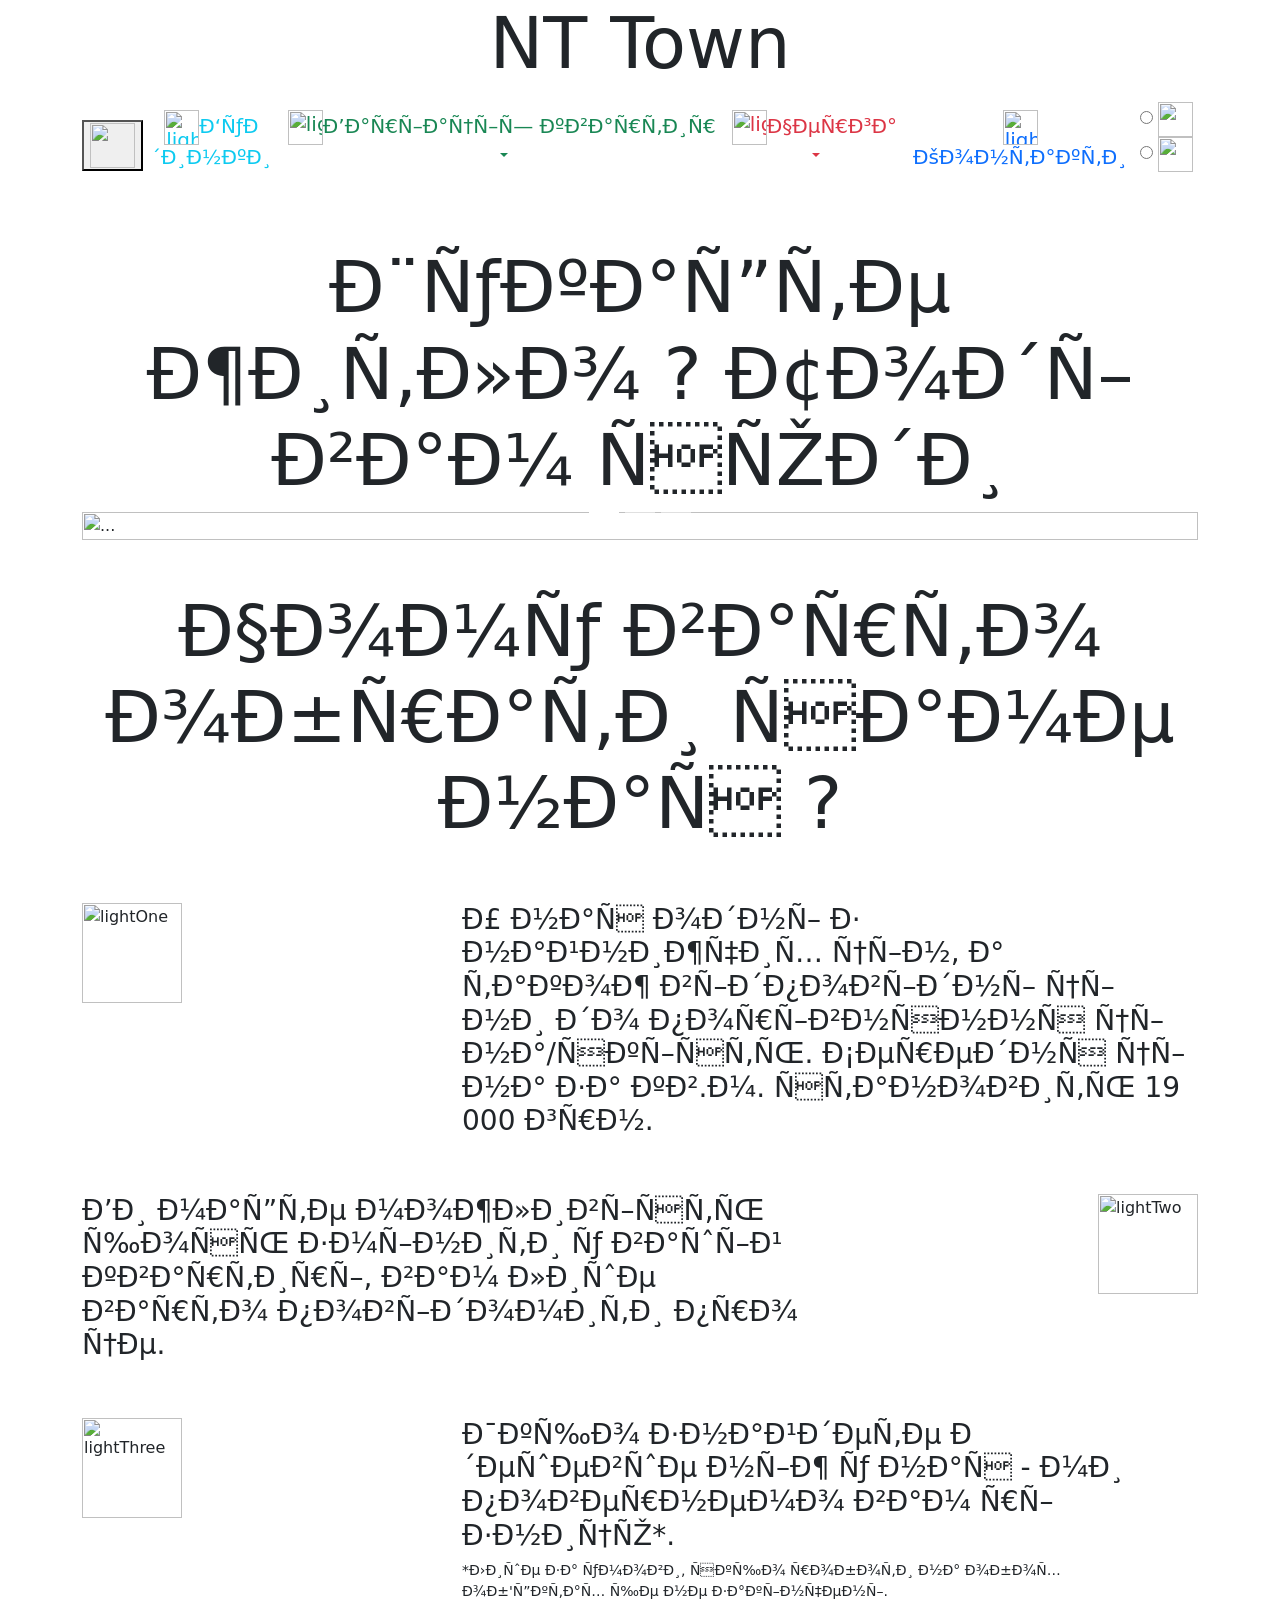
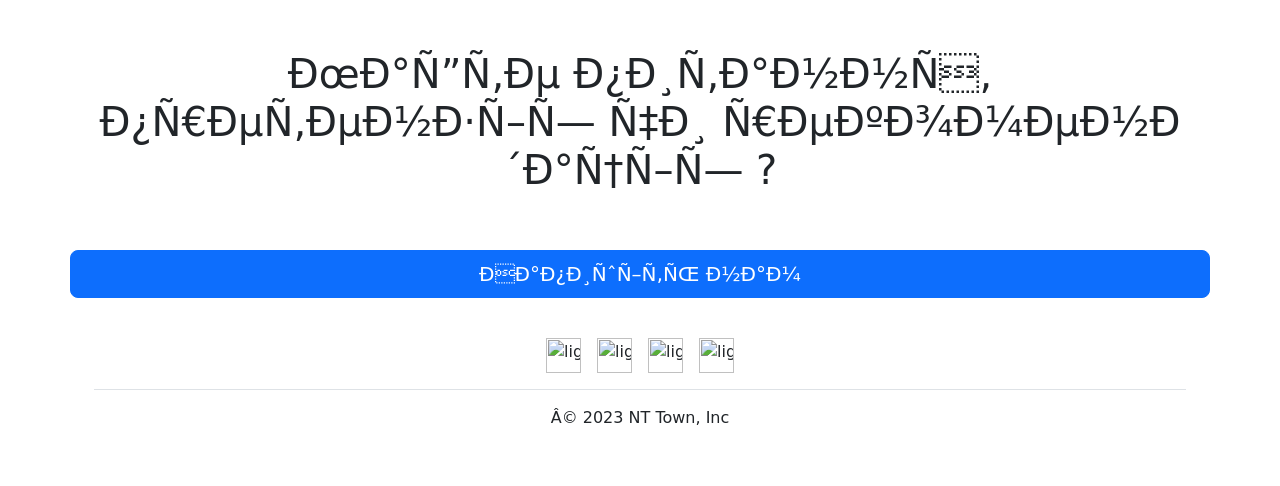
==== index.html @ 2db8462e "Add files via upload" ====
<html>
<head>
  <meta name="viewport" content="width=device-width, initial-scale=1, shrink-to-fit=no">
    <link href="https://cdn.jsdelivr.net/npm/bootstrap@5.3.0/dist/css/bootstrap.min.css" rel="stylesheet" integrity="sha384-9ndCyUaIbzAi2FUVXJi0CjmCapSmO7SnpJef0486qhLnuZ2cdeRhO02iuK6FUUVM" crossorigin="anonymous">
    <link rel="preconnect" href="https://fonts.googleapis.com">
    <link rel="preconnect" href="https://fonts.gstatic.com" crossorigin>
    <link rel="preconnect" href="https://fonts.googleapis.com">
<link rel="preconnect" href="https://fonts.gstatic.com" crossorigin>
<link href="https://fonts.googleapis.com/css2?family=Comfortaa&display=swap" rel="stylesheet">
    <link href="https://fonts.googleapis.com/css2?family=Lato:wght@100&family=Teko:wght@300&display=swap" rel="stylesheet">
    <link href="styles/style.css" rel="stylesheet">
    <link rel="stylesheet" href="styles/style.scss">
    
</head>
<body>
    <header>
    <script src="https://code.jquery.com/jquery-3.2.1.slim.min.js" integrity="sha384-KJ3o2DKtIkvYIK3UENzmM7KCkRr/rE9/Qpg6aAZGJwFDMVNA/GpGFF93hXpG5KkN" crossorigin="anonymous"></script>
    <script src="js/image-chg.js"></script>
    <script src="https://cdn.jsdelivr.net/npm/bootstrap@5.3.0/dist/js/bootstrap.bundle.min.js" integrity="sha384-geWF76RCwLtnZ8qwWowPQNguL3RmwHVBC9FhGdlKrxdiJJigb/j/68SIy3Te4Bkz" crossorigin="anonymous"></script>
    <script src="https://maxcdn.bootstrapcdn.com/bootstrap/4.0.0/js/bootstrap.min.js" integrity="sha384-JZR6Spejh4U02d8jOt6vLEHfe/JQGiRRSQQxSfFWpi1MquVdAyjUar5+76PVCmYl" crossorigin="anonymous"></script>
    <script src="js/theme.js"></script> 
    <div class="container">
        <div class="container-fluid custom-container">
          <div class="row">
            <div class="col-12 text-center">
                <h1 class="display-2 logotext"><a href="index.html" style="color: inherit; text-decoration: none;">NT Town</a></h1>
            </div>
          </div>
          </div>
        </div>
        <div class="container">
          <div class="custom-container">
          <div class="row">
            <div class="col-12 text-center">
                <nav class="navbar navbar-expand-md">
                    <button class="custom-toggler" type="button" data-toggle="collapse" data-target="#navbarNav" aria-controls="navbarNav" aria-expanded="false" aria-label="Toggle navigation">
                      <div id="arrowsBlock">
                      <img src='images/icons/arrow light.png' width="45vh" id="Arrow">
                    </div>
                    </button>
                    <div class="collapse navbar-collapse" id="navbarNav">
                      <ul class="navbar-nav mx-auto middletext">
                      <li class="nav-item" id="menuBlock">
                        <a class="nav-link text-info" href="blocks.html">
                          <h5><img src="images/icons/block light.png" width="35vh" alt="lightBlock" id="menuBlockImage">Будинки</h5>
                        </a>
                      </li>
                      <li class="nav-item dropdown" id="menuDoor">
                        <a class="nav-link dropdown-toggle text-success" href="#" role="button" data-toggle="dropdown" aria-expanded="false">
                          <h5><img src="images/icons/door light.png" width="35vh" alt="lightDoor" id="menuDoorImage">Варіації квартир</h5>
                        </a>
                        <ul class="dropdown-menu bg-success">
                          <li><a class="dropdown-item custom-drop-green" href="threek.html">Трикімнатні</a></li>
                          <li><a class="dropdown-item custom-drop-green" href="twok.html">Двокімнатні</a></li>
                          <li><a class="dropdown-item custom-drop-green" href="studio.html">Студії</a></li>
                        </ul>
                      </li>
                      <li class="nav-item dropdown" id="menuLine">
                        <a class="nav-link dropdown-toggle text-danger" href="#" role="button" data-toggle="dropdown" aria-expanded="false">
                          <h5><img src="images/icons/line light.png" width="35vh" alt="lightLine" id="menuLineImage">Черга</h5>
                        </a>
                        <ul class="dropdown-menu bg-danger">
                          <li><a class="dropdown-item custom-drop-red" href="intoqueue.html">Записатись в чергу</a></li>
                          <li><a class="dropdown-item custom-drop-red" href="progress.html">Прогрес</a></li>
                          <li><a class="dropdown-item custom-drop-red" href="plans.html">Плани на будівництво</a></li>
                          <li><a class="dropdown-item custom-drop-red" href="others.html">Інше</a></li>
                        </ul>
                      </li>
                      <li class="nav-item" id="menuMsg">
                        <a class="nav-link text-primary" href="contacts.html">
                          <h5><img src="images/icons/msg light.png" width="35vh" alt="lightMsg" id="menuMsgImage">Контакти</h5>
                        </a>
                      </li>
                      <li class="nav-item">
                        <div class="col-12">
                          <div class="color-picker">
                            <form class="form-inline" action="">
                              <fieldset>
                                <label for="light" class="sr-only">
                                  <input type="radio" id="light" name="theme" data-bs-theme-value="light" aria-pressed="false">
                                  <img src="images/icons/light light.png" width="35vh" id="lightImage">
                                </label>
                                <label for="dark"  class="sr-only">
                                  <input type="radio" id="dark" name="theme" data-bs-theme-value="dark" aria-pressed="false">
                                  <img src="images/icons/dark light.png"  width="35vh" id="darkImage">
                                </label>
                              </fieldset>
                            </form>
                          </div>
                        </div>
                      </li>
                    </ul>
                  </div>
                </nav>
            </div>
          </div>
        </div>
      </div>
  </header>
  
  <content>
    <div class="container">
      <div class="row mt-5 text-center"><h1 class="display-2 middletext">Шукаєте житло ? Тоді вам сюди</h1></div>
    </div>
    <div class="container">
      <div class="row">
        <div class="col">
            <div id="carouselExampleCaptions" class="carousel slide" data-bs-ride="carousel">
              <div class="carousel-indicators">
                <button type="button" data-bs-target="#carouselExampleCaptions" data-bs-slide-to="0" class="active" aria-current="true" aria-label="Slide 1"></button>
                <button type="button" data-bs-target="#carouselExampleCaptions" data-bs-slide-to="1" aria-label="Slide 2"></button>
                <button type="button" data-bs-target="#carouselExampleCaptions" data-bs-slide-to="2" aria-label="Slide 3"></button>
              </div>
              <div class="carousel-inner">
                <div class="carousel-item active">
                  <img src="images/block one.png" class="d-block w-100" alt="...">
                  <div class="carousel-caption d-none d-md-block text-light">
                    <h5>Новий будинок вже здано в експлуатацію</h5>
                    <p>Квартири доступні до продажу</p>
                  </div>
                </div>
                <div class="carousel-item">
                  <img src="images/block two.png" class="d-block w-100" alt="...">
                  <div class="carousel-caption d-none d-md-block text-light">
                    <h5>В продажі доступні три варіанти квартир</h5>
                    <p>Вставайте в чергу вже!</p>
                  </div>
                </div>
                <div class="carousel-item">
                  <img src="images/block three.png" class="d-block w-100" alt="...">
                  <div class="carousel-caption d-none d-md-block text-light">
                    <h5>Ви можете змінити щось у вашій майбутній квартирі</h5>
                    <p>Додайте до своєї оселі кондеціонер або інші особливості</p>
                  </div>
                </div>
              </div>
              <button class="carousel-control-prev" type="button" data-bs-target="#carouselExampleCaptions" data-bs-slide="prev">
                <span class="carousel-control-prev-icon" aria-hidden="true"></span>
                <span class="visually-hidden">Previous</span>
              </button>
              <button class="carousel-control-next" type="button" data-bs-target="#carouselExampleCaptions" data-bs-slide="next">
                <span class="carousel-control-next-icon" aria-hidden="true"></span>
                <span class="visually-hidden">Next</span>
              </button>
            </div>
        </div>
      </div>
    </div>
    <div class="container">
      <div class="row mt-5 text-center"><h1 class="display-2 middletext">Чому варто обрати саме нас ?</h1></div>
      <div class="row mt-5">
        <div class="col-md-4 order-md-1" id="OneCont">
          <img class="d-block mx-auto mx-md-0" src="images/icons/one light.png" width="100vh" alt="lightOne" id="OneIcon">
        </div>
        <div class="col-md-8 order-md-2">
          <h3 class="middletext text-right">У нас одні з найнижчих цін, а також відповідні ціни до порівняння ціна/якість. Середня ціна за кв.м. становить 19 000 грн.</h3>
        </div>
      </div>
      <div class="row mt-5 flex-column-reverse flex-md-row">
        <div class="col-md-8">
          <h3 class="middletext text-left">Ви маєте можливість щось змінити у вашій квартирі, вам лише варто повідомити про це.</h3>
        </div>
        <div class="col-md-4 d-flex justify-content-end" id="TwoCont">
          <img class="d-block mx-auto mx-md-0" src="images/icons/two light.png" width="100vh" alt="lightTwo" id="TwoIcon">
        </div>
      </div>
      <div class="row mt-5">
        <div class="col-md-4" id="ThreeCont">
          <img class="d-block mx-auto mx-md-0" src="images/icons/three light.png" width="100vh" alt="lightThree" id="ThreeIcon">
        </div>
        <div class="col-md-8">
          <h3 class="middletext">Якщо знайдете дешевше ніж у нас - ми повернемо вам різницю*.</h3>
          <small class="middletext">*Лише за умови, якщо роботи на обох об'єктах ще не закінчені.</small>
        </div>
      </div>
      </div>
      <div class="container mt-5">
        <div class="row mt-5 text-center"><h1 class="middletext">Маєте питання, претензії чи рекомендації ?</h1></div>
        <div class="row mt-5 text-center">
        <button type="button" class="btn btn-primary btn-lg middletext"><a class="nav-link" href="contacts.html">Напишіть нам</a></button>
      </div>
      </div>
  </content>
    <div class="container">
        <div class="row">
            <div class="col">
                    <div class="container">
                        <footer class="py-3 my-4">
                          <ul class="nav justify-content-center border-bottom pb-3 mb-3">
                            <li class="nav-item footInsta"><a href="https://www.instagram.com/" class="nav-link px-2 navbar-brand"><img src="images/icons/insta light.png" width="35vh" alt="lightBlock" id="footInstaIcon"></a></li>
                            <li class="nav-item footFb"><a href="https://www.facebook.com/" class="nav-link px-2 navbar-brand"><img src="images/icons/fb light.png" width="35vh" alt="lightFb" id="footFbIcon"></a></li>
                            <li class="nav-item footLinked"><a href="https://www.linkedin.com/" class="nav-link px-2 navbar-brand"><img src="images/icons/Linked light.png" width="35vh" alt="lightLinked" id="footLinkedIcon"></a></li>
                            <li class="nav-item footReddit"><a href="https://www.reddit.com/" class="nav-link px-2 navbar-brand"><img src="images/icons/Reddit light.png" width="35vh" alt="lightReddit" id="footRedditIcon"></a></li>
                          </ul>
                          <p class="text-center">© 2023 NT Town, Inc</p>
                        </footer>
                  </div>
            </div>
        </div>
    </div>
  </div>
</body>
</html>
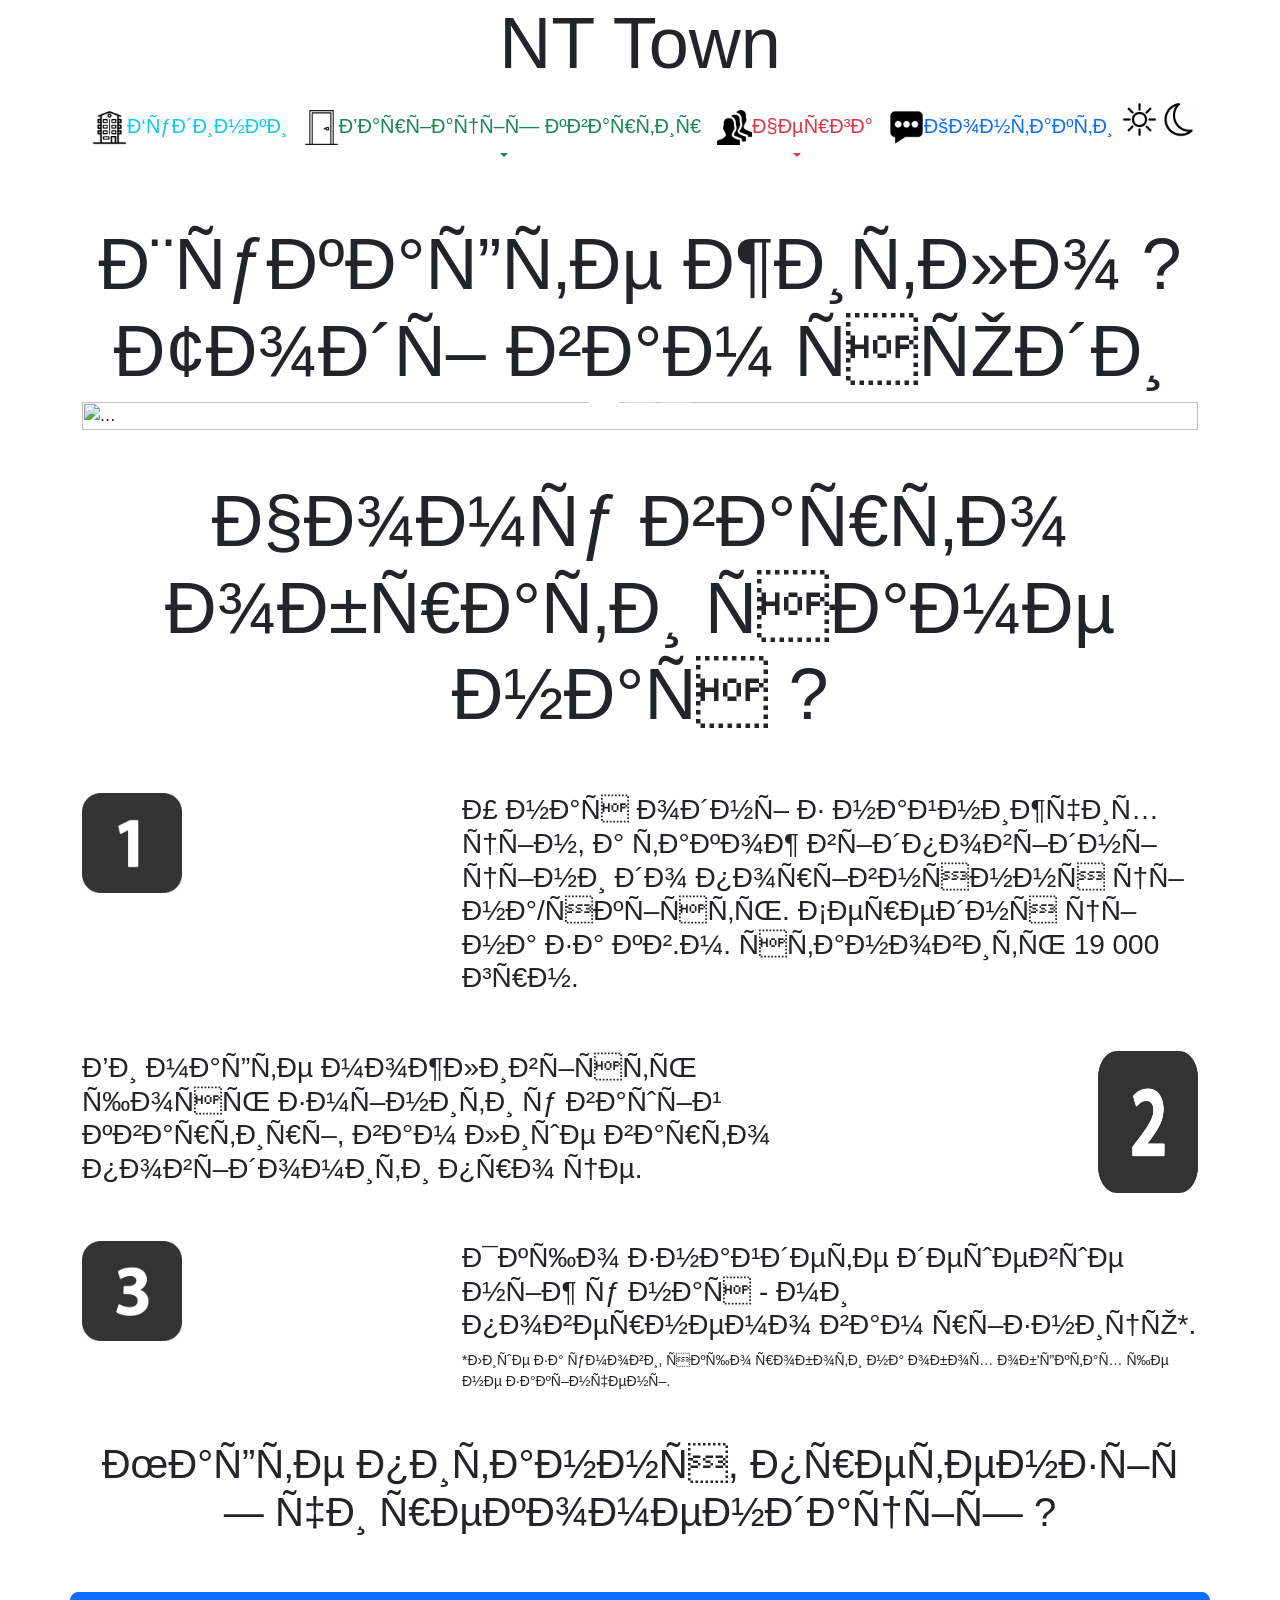
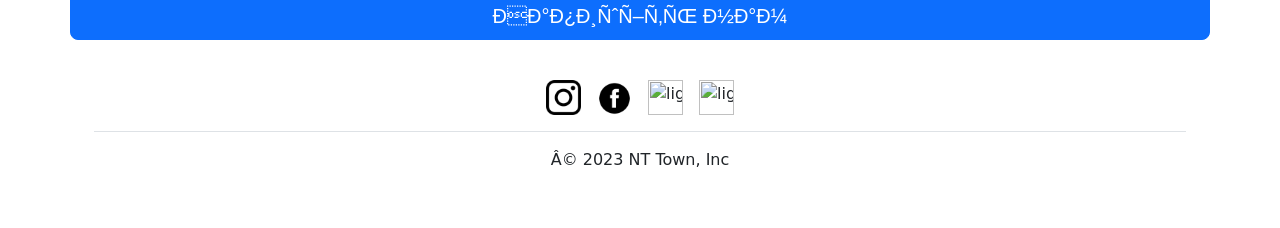
==== commit 64dfe9fb: "Add Google site verification meta tag" ====
--- a/index.html
+++ b/index.html
@@ -1,6 +1,7 @@
 <html>
 <head>
   <meta name="viewport" content="width=device-width, initial-scale=1, shrink-to-fit=no">
+  <meta name="google-site-verification" content="8w6SwdVxFU6GfkWLHwjDSXilGEJaDMLrzsx1WRfCZVA" />
     <link href="https://cdn.jsdelivr.net/npm/bootstrap@5.3.0/dist/css/bootstrap.min.css" rel="stylesheet" integrity="sha384-9ndCyUaIbzAi2FUVXJi0CjmCapSmO7SnpJef0486qhLnuZ2cdeRhO02iuK6FUUVM" crossorigin="anonymous">
     <link rel="preconnect" href="https://fonts.googleapis.com">
     <link rel="preconnect" href="https://fonts.gstatic.com" crossorigin>
@@ -200,4 +201,4 @@
     </div>
   </div>
 </body>
-</html>+</html>
--- a/styles/style.css
+++ b/styles/style.css
@@ -0,0 +1,148 @@
+
+.custom-container {
+  max-width: 1180px;
+  margin-left: auto;
+  margin-right: auto;
+  margin-top: 0%; /* Center the container */
+}
+.color-picker > fieldset {
+  border: 0;
+  display: flex;
+  gap: 1rem;
+  width: fit-content;
+  padding: 0.2rem 0.2rem;
+  margin-inline: auto;
+  border-radius: 1rem 1rem 1rem 1rem ;
+  }
+  [type="radio"] { 
+    position: absolute;
+    opacity: 0;
+    width: 0;
+    height: 0;
+  }
+  [type="radio"] + img {
+    cursor: pointer;
+  }
+  input[type=submit]:hover {
+    background-position: 0px;
+}
+
+  .color-picker input[type="radio"] + img{
+    cursor: pointer;
+    border: 0px solid var(--radio-color, currentColor);
+  }
+
+  .color-picker input[type="radio"]:checked + img + label {
+    outline: 2px solid #f00;
+  } 
+
+  .custom-toggler {
+    background-color: transparent;
+    border: 10px;
+    cursor: pointer;
+    padding: 10px;
+    font-size: 16px;
+    display: none;
+    margin:0 auto; /* Hide by default */
+  }
+
+  .custom-toggler:focus {
+    outline: none;
+  }
+
+  /* Custom styles for the toggle icon */
+  .custom-icon {
+    display: block;
+    width: 20px;
+    height: 2px;
+    background-color: #333;
+    margin-bottom: 5px;
+    transition: background-color 0.3s;
+  }
+
+  .custom-toggler.collapsed .custom-icon {
+    background-color: #fff; /* Change to your desired color */
+  }
+  .custom-drop-green {
+    color: #f8f9fa;
+    background-color:#198754;
+  }
+  .custom-drop-green:hover {
+    color: #198754;
+    background-color: #f8f9fa;
+  }
+  .custom-drop-red {
+    color: #f8f9fa;
+    background-color: #dc3545;;
+  }
+  .custom-drop-red:hover {
+    color: #dc3545;
+    background-color:#f8f9fa;
+  }
+
+  /* Media query to show the button below 768px */
+  @media (max-width: 767.98px) {
+    .custom-toggler {
+      display: block;
+    }
+  }
+
+  .custom-container {
+    max-width: 100%;
+    margin-left: auto;
+    margin-right: auto;
+    margin-top: 0%; /* Center the container */
+  }
+
+  .logotext {
+    font-family: 'Teko', sans-serif;
+}
+.middletext{
+  font-family: 'Comfortaa', sans-serif;
+}
+  /* :root:has(#light:checked) {
+    --bs-body-color: var(--bs-dark);
+    --bs-body-color-rgb: #{to-rgb($white)};
+    --bs-body-bg: var(--bs-light);
+    --bs-body-bg-rgb: #{to-rgb($blue)};
+    --bs-tertiary-bg: #{$blue-600};
+
+    --bs-btn-bg: #{mix($gray-600, $blue-400, .5)};
+      --bs-btn-border-color: #{rgba($white, .25)};
+      --bs-btn-hover-bg: #{darken(mix($gray-600, $blue-400, .5), 5%)};
+      --bs-btn-hover-border-color: #{rgba($white, .25)};
+      --bs-btn-active-bg: #{darken(mix($gray-600, $blue-400, .5), 10%)};
+      --bs-btn-active-border-color: #{rgba($white, .5)};
+      --bs-btn-focus-border-color: #{rgba($white, .5)};
+      --bs-btn-focus-box-shadow: 0 0 0 .25rem rgba(255, 255, 255, .2);
+  }
+   */
+  /* :root:has(#dark:checked) {
+    --bs-body-color: var(--bs-white);
+    --bs-body-color-rgb: #{to-rgb($white)};
+    --bs-body-bg: var(--bs-dark);
+    --bs-body-bg-rgb: #{to-rgb($blue)};
+    --bs-tertiary-bg: #{$blue-600};
+
+    --bs-btn-bg: #{mix($gray-600, $blue-400, .5)};
+      --bs-btn-border-color: #{rgba($white, .25)};
+      --bs-btn-hover-bg: #{darken(mix($gray-600, $blue-400, .5), 5%)};
+      --bs-btn-hover-border-color: #{rgba($white, .25)};
+      --bs-btn-active-bg: #{darken(mix($gray-600, $blue-400, .5), 10%)};
+      --bs-btn-active-border-color: #{rgba($white, .5)};
+      --bs-btn-focus-border-color: #{rgba($white, .5)};
+      --bs-btn-focus-box-shadow: 0 0 0 .25rem rgba(255, 255, 255, .2);
+  }
+  */
+
+  /* arrows*/
+
+  .rotateOn{-webkit-transform: rotate(90deg)!important;
+    -moz-transform: rotate(180deg)!important;
+    -ms-transform: rotate(180deg)!important;
+    transform: rotate(180deg)!important;
+   -webkit-transition: all 0.4s ease-in;
+   -moz-transition: all 0.4s ease-in;
+   -o-transition: all 0.4s ease-in;
+   transition: all 0.4s ease-in;
+}
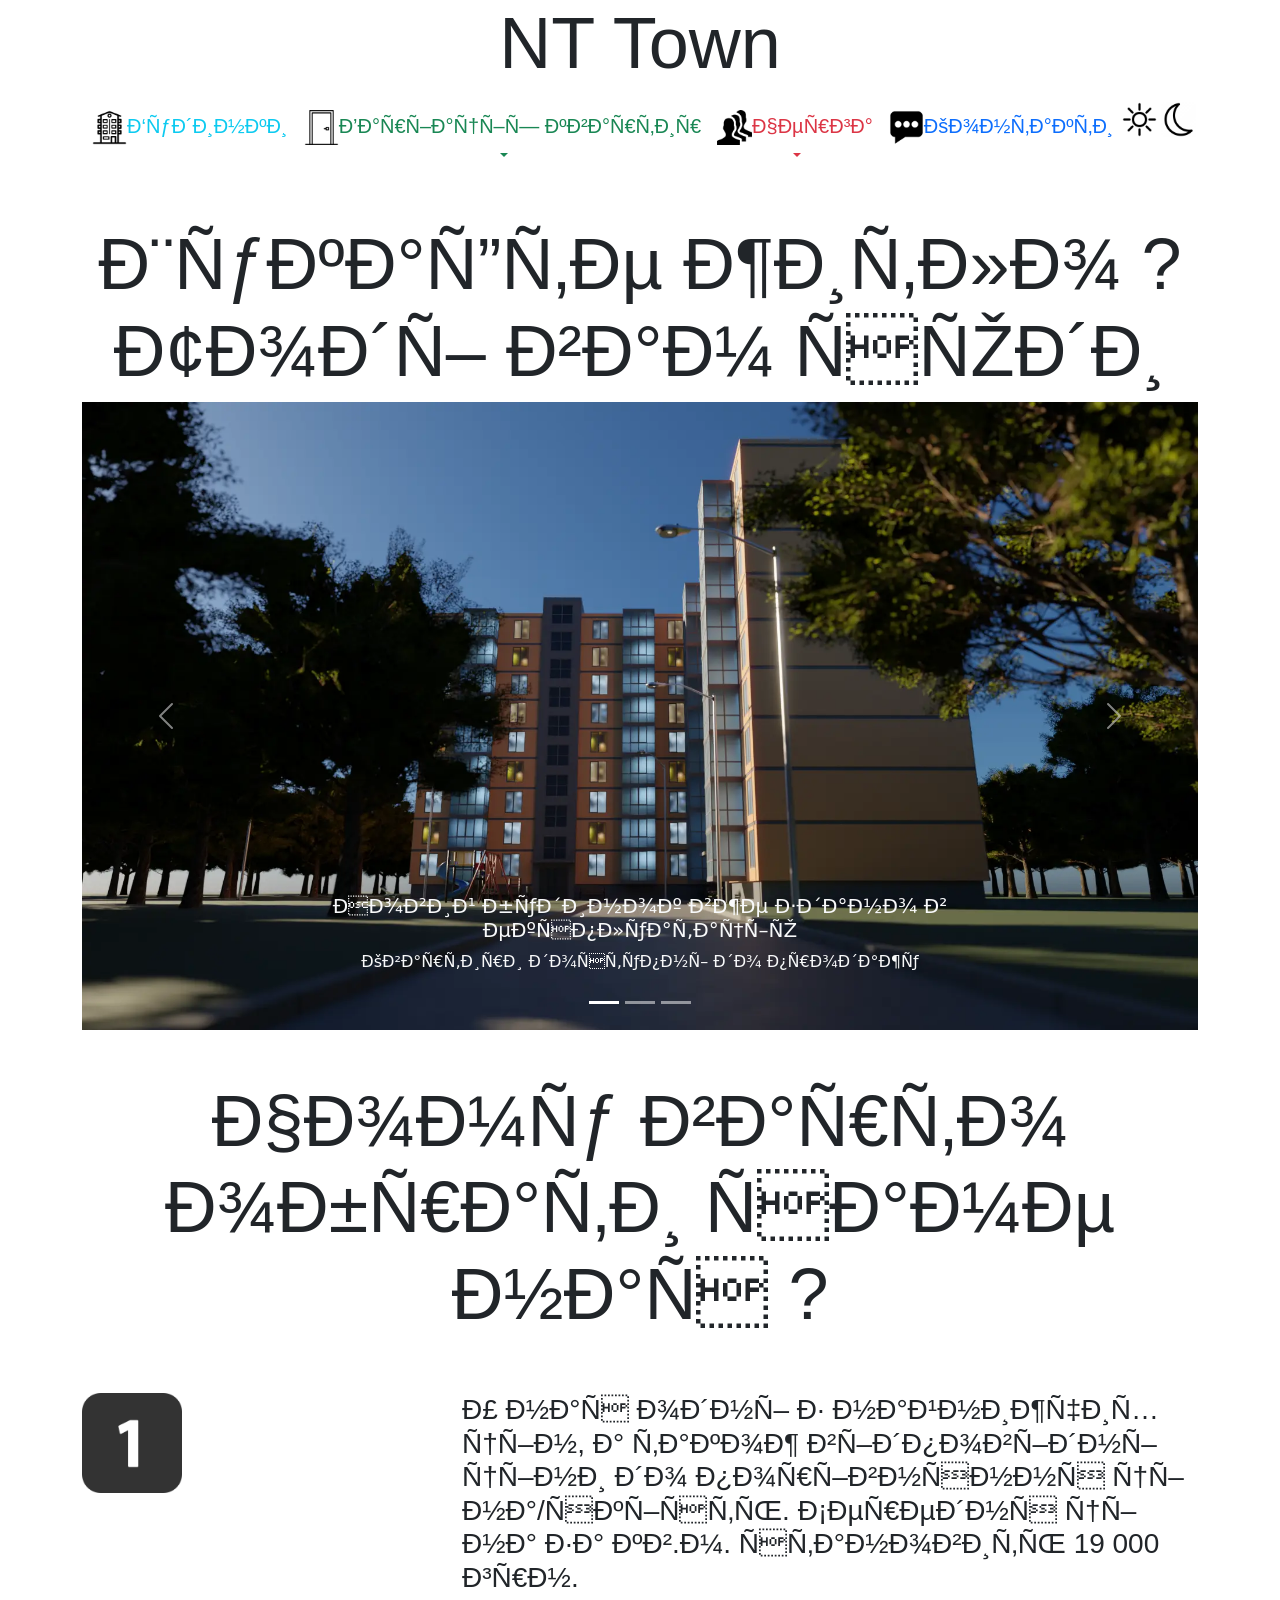
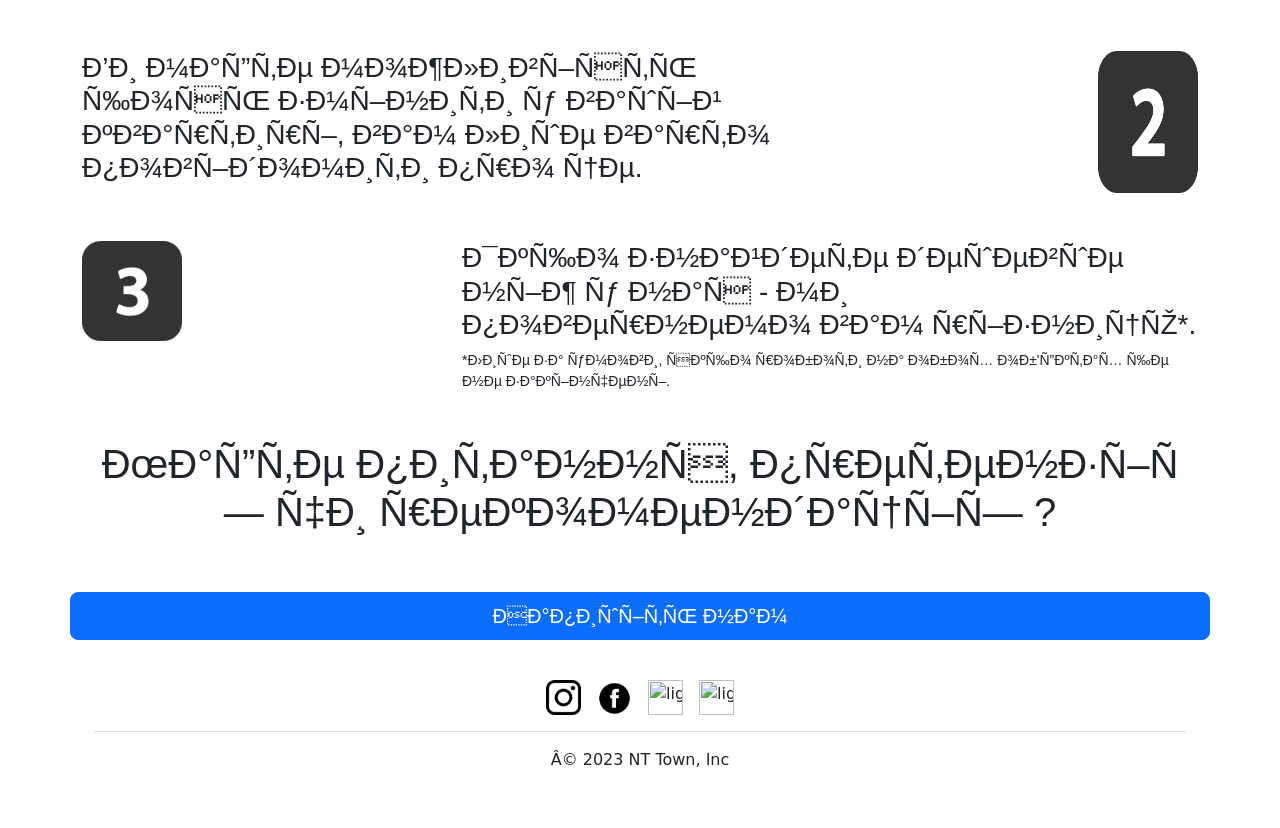
==== commit c0ff03c3: "Replace PNG images with WEBP format in carousel" ====
--- a/index.html
+++ b/index.html
@@ -1,4 +1,5 @@
 <html>
+  <title>NT Town</title>
 <head>
   <meta name="viewport" content="width=device-width, initial-scale=1, shrink-to-fit=no">
   <meta name="google-site-verification" content="8w6SwdVxFU6GfkWLHwjDSXilGEJaDMLrzsx1WRfCZVA" />
@@ -114,21 +115,21 @@
               </div>
               <div class="carousel-inner">
                 <div class="carousel-item active">
-                  <img src="images/block one.png" class="d-block w-100" alt="...">
+                  <img src="images/block one.webp" class="d-block w-100" alt="...">
                   <div class="carousel-caption d-none d-md-block text-light">
                     <h5>Новий будинок вже здано в експлуатацію</h5>
                     <p>Квартири доступні до продажу</p>
                   </div>
                 </div>
                 <div class="carousel-item">
-                  <img src="images/block two.png" class="d-block w-100" alt="...">
+                  <img src="images/block two.webp" class="d-block w-100" alt="...">
                   <div class="carousel-caption d-none d-md-block text-light">
                     <h5>В продажі доступні три варіанти квартир</h5>
                     <p>Вставайте в чергу вже!</p>
                   </div>
                 </div>
                 <div class="carousel-item">
-                  <img src="images/block three.png" class="d-block w-100" alt="...">
+                  <img src="images/block three.webp" class="d-block w-100" alt="...">
                   <div class="carousel-caption d-none d-md-block text-light">
                     <h5>Ви можете змінити щось у вашій майбутній квартирі</h5>
                     <p>Додайте до своєї оселі кондеціонер або інші особливості</p>
